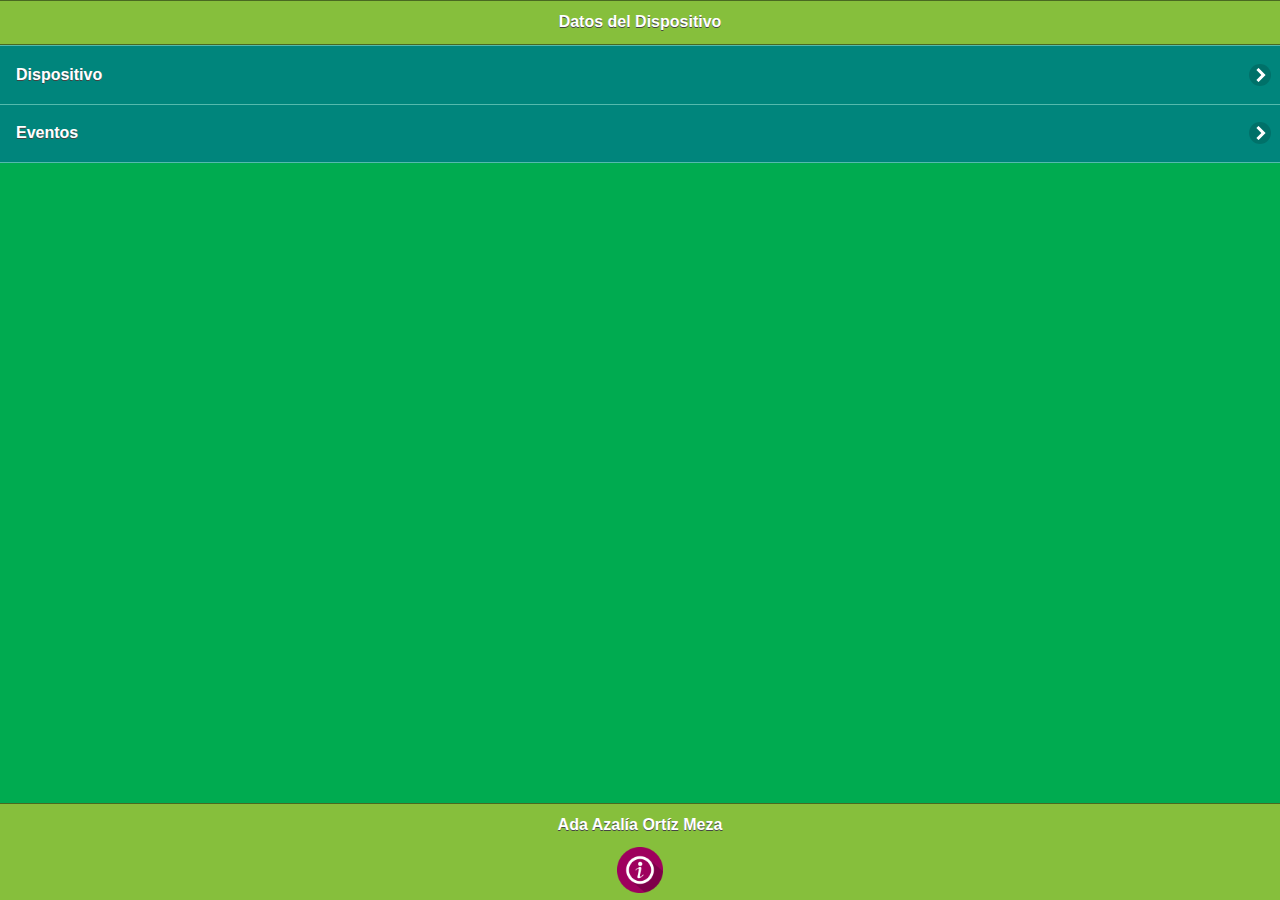
==== index1.html @ 0317f7d7 "2subida" ====
<!DOCTYPE html> 
<html>
<head>
<meta charset="utf-8">
<title>Datos del Dispositivo</title>
<!--grupo CSS-->
<link rel="stylesheet" href="css/tema1.min.css"/>
<link rel="stylesheet" href="css/jquery.mobile.icons-1.4.5.min.css"/>
<link rel="stylesheet" href="css/jquery.mobile.structure-1.4.5.min.css"/>

<!--grupo JavaScript-->
<script src="js/jquery-1.11.2.min.js"></script>
<script src="js/jquery.mobile-1.4.5.min.js"></script>
<script src="js/acciones4.js" type="text/javascript"></script>

<script src="phonegap.js"></script><!-- necesario*/ -->

</head> 
<body>
<div data-role="page" id="Pricipal" data-theme="b">
   <div data-role="header" data-add-back-btn="true" data-back-btn-text="Regresar"  data-back-btn-theme="a">
    <h1> Datos del Dispositivo </h1>
   </div>
   
   <div data-role="main" class="ui-content"> 
<div>
<ul data-role="listview" data-theme="b" class="ui-listview ui-group-theme-a">
   <li class="ui-first-child ui-last-child">
    <a href="#page2" class="ui-btn ui-btn-icon-right ui-icon-carat-r">
     <h2> Dispositivo</h2>
    </a>
   </li>
   <li class="ui-first-child ui-last-child">
    <a href="#page3" class="ui-btn ui-btn-icon-right ui-icon-carat-r">
     <h2> Eventos</h2>
    </a>
   </li>   
   </ul>
  </div>
  </div>
  
<div data-role="footer" align="center" data-theme="b" data-position="fixed">
<h4>Ada Azalía Ortíz Meza</h4>
<img src="res/android/mdpi1.png" width="46" height="46">
</div>
</div>

 <div data-role="page" id="page2" data-add-back-btn="true" data-theme="b">
  <div data-role="header" data-add-back-btn="true" data-back-btn-text="Regresar" data-back-btn-theme="a">
   <h1>Dispositivo</h1>
  </div>  
  	<div data-role="main" class="ui-content">
    <div id="disp">
    <table width="200" border="1" id="datos">
    <tr>
    <td width="83">Datos</td>
    <td width="101">Dispositivo</td>
    </tr>
     <tr>
     	<td>Nombre</td>
        <td> </td>
    </tr>
    <tr>
    <td>Phonegap</td>
    <td> </td>
    </tr>
    <tr>
    <td> Plataforma </td>
    <td></td>
    </tr>
    <tr>
    <td>Version</td>
    <td> </td>
    </tr>
    <tr>
    <td>UUID </td>
    <td> </td>
    </tr>
     </table>
     </div>
     </div>
<div data-role="footer" align="center" data-theme="b" data-position="fixed">
<h4>Ada Azalía Ortíz Meza</h4>
<img src="res/android/mdpi1.png" width="46" height="46">
</div>
</div>
<div data-role="page" id="page3" data-add-back-btn="true" data-theme="b">
  <div data-role="header" data-add-back-btn="true" data-back-btn-text="Regresar" data-back-btn-theme="a">
   <h1>Eventos</h1>
  </div>  
  <div data-role="main" class="ui-content">
  <div>
  <h2>Historia</h2>
  <ul id="eHistoria">
  </ul>
  </div>
  </div>
<div data-role="footer" align="center" data-theme="b" data-position="fixed">
<h4>Ada Azalía Ortíz Meza</h4>
<img src="res/android/mdpi1.png" width="46" height="46">
</div>
</div>
        
</body>
</html>
---- css/tema1.min.css ----
/*!
* jQuery Mobile 1.4.5
* Git HEAD hash: 68e55e78b292634d3991c795f06f5e37a512decc <> Date: Fri Oct 31 2014 17:33:30 UTC
* http://jquerymobile.com
*
* Copyright 2010, 2014 jQuery Foundation, Inc. and othercontributors
* Released under the MIT license.
* http://jquery.org/license
*
*/


/* Globals */
/* Font
-----------------------------------------------------------------------------------------------------------*/
html {
	font-size: 100%;
}
body,
input,
select,
textarea,
button,
.ui-btn {
	font-size: 1em;
	line-height: 1.3;
	 font-family: sans-serif /*{global-font-family}*/;
}
legend,
.ui-input-text input,
.ui-input-search input {
	color: inherit;
	text-shadow: inherit;
}
/* Form labels (overrides font-weight bold in bars, and mini font-size) */
.ui-mobile label,
div.ui-controlgroup-label {
	font-weight: normal;
	font-size: 16px;
}
/* Separators
-----------------------------------------------------------------------------------------------------------*/
/* Field contain separator (< 28em) */
.ui-field-contain {
	border-bottom-color: #828282;
	border-bottom-color: rgba(0,0,0,.15);
	border-bottom-width: 1px;
	border-bottom-style: solid;
}
/* Table opt-in classes: strokes between each row, and alternating row stripes */
/* Classes table-stroke and table-stripe are deprecated in 1.4. */
.table-stroke thead th,
.table-stripe thead th,
.table-stripe tbody tr:last-child {
	border-bottom: 1px solid #d6d6d6; /* non-RGBA fallback */
	border-bottom: 1px solid rgba(0,0,0,.1);
}
.table-stroke tbody th,
.table-stroke tbody td {
	border-bottom: 1px solid #e6e6e6; /* non-RGBA fallback  */
	border-bottom: 1px solid rgba(0,0,0,.05);
}
.table-stripe.table-stroke tbody tr:last-child th,
.table-stripe.table-stroke tbody tr:last-child td {
	border-bottom: 0;
}
.table-stripe tbody tr:nth-child(odd) td,
.table-stripe tbody tr:nth-child(odd) th {
	background-color: #eeeeee; /* non-RGBA fallback  */
	background-color: rgba(0,0,0,.04);
}
/* Buttons
-----------------------------------------------------------------------------------------------------------*/
.ui-btn,
label.ui-btn {
	font-weight: bold;
	border-width: 1px;
	border-style: solid;
}
.ui-btn {
	text-decoration: none !important;
}
.ui-btn-active {
	cursor: pointer;
}
/* Corner rounding
-----------------------------------------------------------------------------------------------------------*/
/* Class ui-btn-corner-all deprecated in 1.4 */
.ui-corner-all {
	-webkit-border-radius: .6em /*{global-radii-blocks}*/;
	border-radius: .6em /*{global-radii-blocks}*/;
}
/* Buttons */
.ui-btn-corner-all,
.ui-btn.ui-corner-all,
/* Slider track */
.ui-slider-track.ui-corner-all,
/* Flipswitch */
.ui-flipswitch.ui-corner-all,
/* Count bubble */
.ui-li-count {
	-webkit-border-radius: .3125em /*{global-radii-buttons}*/;
	border-radius: .3125em /*{global-radii-buttons}*/;
}
/* Icon-only buttons */
.ui-btn-icon-notext.ui-btn-corner-all,
.ui-btn-icon-notext.ui-corner-all {
	-webkit-border-radius: 1em;
	border-radius: 1em;
}
/* Radius clip workaround for cleaning up corner trapping */
.ui-btn-corner-all,
.ui-corner-all {
	-webkit-background-clip: padding;
	background-clip: padding-box;
}
/* Popup arrow */
.ui-popup.ui-corner-all > .ui-popup-arrow-guide {
	left: .6em /*{global-radii-blocks}*/;
	right: .6em /*{global-radii-blocks}*/;
	top: .6em /*{global-radii-blocks}*/;
	bottom: .6em /*{global-radii-blocks}*/;
}
/* Shadow
-----------------------------------------------------------------------------------------------------------*/
.ui-shadow {
	-webkit-box-shadow: 0 1px 3px /*{global-box-shadow-size}*/ rgba(0,0,0,.2) /*{global-box-shadow-color}*/;
	-moz-box-shadow: 0 1px 3px /*{global-box-shadow-size}*/ rgba(0,0,0,.2) /*{global-box-shadow-color}*/;
	box-shadow: 0 1px 3px /*{global-box-shadow-size}*/ rgba(0,0,0,.2) /*{global-box-shadow-color}*/;
}
.ui-shadow-inset {
	-webkit-box-shadow: inset 0 1px 3px /*{global-box-shadow-size}*/ rgba(0,0,0,.2) /*{global-box-shadow-color}*/;
	-moz-box-shadow: inset 0 1px 3px /*{global-box-shadow-size}*/ rgba(0,0,0,.2) /*{global-box-shadow-color}*/;
	box-shadow: inset 0 1px 3px /*{global-box-shadow-size}*/ rgba(0,0,0,.2) /*{global-box-shadow-color}*/;
}
.ui-overlay-shadow {
	-webkit-box-shadow: 0 0 12px 		rgba(0,0,0,.6);
	-moz-box-shadow: 0 0 12px 			rgba(0,0,0,.6);
	box-shadow: 0 0 12px 				rgba(0,0,0,.6);
}
/* Icons
-----------------------------------------------------------------------------------------------------------*/
.ui-btn-icon-left:after,
.ui-btn-icon-right:after,
.ui-btn-icon-top:after,
.ui-btn-icon-bottom:after,
.ui-btn-icon-notext:after {
	background-color: #666666 /*{global-icon-color}*/;
	background-color: rgba(0,0,0,.15) /*{global-icon-disc}*/;
	background-position: center center;
	background-repeat: no-repeat;
	-webkit-border-radius: 1em;
	border-radius: 1em;
}
/* Alt icons */
.ui-alt-icon.ui-btn:after,
.ui-alt-icon .ui-btn:after,
html .ui-alt-icon.ui-checkbox-off:after,
html .ui-alt-icon.ui-radio-off:after,
html .ui-alt-icon .ui-checkbox-off:after,
html .ui-alt-icon .ui-radio-off:after {
	background-color: #666666 /*{global-icon-color}*/;
	background-color: rgba(0,0,0,.15) /*{global-icon-disc}*/;
}
/* No disc */
.ui-nodisc-icon.ui-btn:after,
.ui-nodisc-icon .ui-btn:after {
	background-color: transparent;
}
/* Icon shadow */
.ui-shadow-icon.ui-btn:after,
.ui-shadow-icon .ui-btn:after {
	-webkit-box-shadow: 0 1px 0 rgba(255,255,255,.3) /*{global-icon-shadow}*/;
	-moz-box-shadow: 0 1px 0 rgba(255,255,255,.3) /*{global-icon-shadow}*/;
	box-shadow: 0 1px 0 rgba(255,255,255,.3) /*{global-icon-shadow}*/;
}
/* Checkbox and radio */
.ui-btn.ui-checkbox-off:after,
.ui-btn.ui-checkbox-on:after,
.ui-btn.ui-radio-off:after,
.ui-btn.ui-radio-on:after {
	display: block;
	width: 18px;
	height: 18px;
	margin: -9px 2px 0 2px;
}
.ui-checkbox-off:after,
.ui-btn.ui-radio-off:after {
	filter: Alpha(Opacity=30);
	opacity: .3;
}
.ui-btn.ui-checkbox-off:after,
.ui-btn.ui-checkbox-on:after {
	-webkit-border-radius: .1875em;
	border-radius: .1875em;
}
.ui-btn.ui-checkbox-off:after {
	background-color: #666;
	background-color: rgba(0,0,0,.3);
}
.ui-radio .ui-btn.ui-radio-on:after {
	background-image: none;
	background-color: #fff;
	width: 8px;
	height: 8px;
	border-width: 5px;
	border-style: solid; 
}
.ui-alt-icon.ui-btn.ui-radio-on:after,
.ui-alt-icon .ui-btn.ui-radio-on:after {
	background-color: #000;
}
/* Loader */
.ui-icon-loading {
	background: url("images/ajax-loader.gif");
	background-size: 2.875em 2.875em;
}.ui-bar-a,.ui-page-theme-a .ui-bar-inherit,html .ui-bar-a .ui-bar-inherit,html .ui-body-a .ui-bar-inherit,html body .ui-group-theme-a .ui-bar-inherit{background-color:#86bf3c ;border-color:#496921 ;color:#ffffff ;text-shadow:0  1px  0  #444444 ;font-weight:bold;}.ui-bar-a{border-width:1px;border-style:solid;}.ui-overlay-a,.ui-page-theme-a,.ui-page-theme-a .ui-panel-wrapper{background-color:#00ab50 ;border-color:#00ab50 ;color:#ffffff ;text-shadow:0  1px  0  #444444 ;}.ui-body-a,.ui-page-theme-a .ui-body-inherit,html .ui-bar-a .ui-body-inherit,html .ui-body-a .ui-body-inherit,html body .ui-group-theme-a .ui-body-inherit,html .ui-panel-page-container-a{background-color:#000000 ;border-color:#545454 ;color:#ffffff ;text-shadow:0  1px  0  #444444 ;}.ui-body-a{border-width:1px;border-style:solid;}.ui-page-theme-a a,html .ui-bar-a a,html .ui-body-a a,html body .ui-group-theme-a a{color:#981394 ;font-weight:bold;}.ui-page-theme-a a:visited,html .ui-bar-a a:visited,html .ui-body-a a:visited,html body .ui-group-theme-a a:visited{   color:#620c60 ;}.ui-page-theme-a a:hover,html .ui-bar-a a:hover,html .ui-body-a a:hover,html body .ui-group-theme-a a:hover{color:#ae15aa ;}.ui-page-theme-a a:active,html .ui-bar-a a:active,html .ui-body-a a:active,html body .ui-group-theme-a a:active{color:#981394 ;}.ui-page-theme-a .ui-btn,html .ui-bar-a .ui-btn,html .ui-body-a .ui-btn,html body .ui-group-theme-a .ui-btn,html head + body .ui-btn.ui-btn-a,.ui-page-theme-a .ui-btn:visited,html .ui-bar-a .ui-btn:visited,html .ui-body-a .ui-btn:visited,html body .ui-group-theme-a .ui-btn:visited,html head + body .ui-btn.ui-btn-a:visited{background-color:#00a99e ;border-color:#005c56 ;color:#ffffff ;text-shadow:0  1px  0  #444444 ;}.ui-page-theme-a .ui-btn:hover,html .ui-bar-a .ui-btn:hover,html .ui-body-a .ui-btn:hover,html body .ui-group-theme-a .ui-btn:hover,html head + body .ui-btn.ui-btn-a:hover{background-color:#45c2b5 ;border-color:#256a63 ;color:#ffffff ;text-shadow:0  1px  0  #444444 ;}.ui-page-theme-a .ui-btn:active,html .ui-bar-a .ui-btn:active,html .ui-body-a .ui-btn:active,html body .ui-group-theme-a .ui-btn:active,html head + body .ui-btn.ui-btn-a:active{background-color:#45c2b5 ;border-color:#256a63 ;color:#ffffff ;text-shadow:0  1px  0  #444444 ;}.ui-page-theme-a .ui-btn.ui-btn-active,html .ui-bar-a .ui-btn.ui-btn-active,html .ui-body-a .ui-btn.ui-btn-active,html body .ui-group-theme-a .ui-btn.ui-btn-active,html head + body .ui-btn.ui-btn-a.ui-btn-active,.ui-page-theme-a .ui-checkbox-on:after,html .ui-bar-a .ui-checkbox-on:after,html .ui-body-a .ui-checkbox-on:after,html body .ui-group-theme-a .ui-checkbox-on:after,.ui-btn.ui-checkbox-on.ui-btn-a:after,.ui-page-theme-a .ui-flipswitch-active,html .ui-bar-a .ui-flipswitch-active,html .ui-body-a .ui-flipswitch-active,html body .ui-group-theme-a .ui-flipswitch-active,html body .ui-flipswitch.ui-bar-a.ui-flipswitch-active,.ui-page-theme-a .ui-slider-track .ui-btn-active,html .ui-bar-a .ui-slider-track .ui-btn-active,html .ui-body-a .ui-slider-track .ui-btn-active,html body .ui-group-theme-a .ui-slider-track .ui-btn-active,html body div.ui-slider-track.ui-body-a .ui-btn-active{background-color:#3388cc ;border-color:#3388cc ;color:#ffffff ;text-shadow:0  1px  0  #005599 ;}.ui-page-theme-a .ui-radio-on:after,html .ui-bar-a .ui-radio-on:after,html .ui-body-a .ui-radio-on:after,html body .ui-group-theme-a .ui-radio-on:after,.ui-btn.ui-radio-on.ui-btn-a:after{border-color:#3388cc ;}.ui-page-theme-a .ui-btn:focus,html .ui-bar-a .ui-btn:focus,html .ui-body-a .ui-btn:focus,html body .ui-group-theme-a .ui-btn:focus,html head + body .ui-btn.ui-btn-a:focus,.ui-page-theme-a .ui-focus,html .ui-bar-a .ui-focus,html .ui-body-a .ui-focus,html body .ui-group-theme-a .ui-focus,html head + body .ui-btn-a.ui-focus,html head + body .ui-body-a.ui-focus{-webkit-box-shadow:0 0 12px #3388cc ;-moz-box-shadow:0 0 12px #3388cc ;box-shadow:0 0 12px #3388cc ;}.ui-bar-b,.ui-page-theme-b .ui-bar-inherit,html .ui-bar-b .ui-bar-inherit,html .ui-body-b .ui-bar-inherit,html body .ui-group-theme-b .ui-bar-inherit{background-color:#86bf3c ;border-color:#496921 ;color:#ffffff ;text-shadow:0  1px  0  #444444 ;font-weight:bold;}.ui-bar-b{border-width:1px;border-style:solid;}.ui-overlay-b,.ui-page-theme-b,.ui-page-theme-b .ui-panel-wrapper{background-color:#00ab50 ;border-color:#00ab50 ;color:#ffffff ;text-shadow:0  1px  0  #444444 ;}.ui-body-b,.ui-page-theme-b .ui-body-inherit,html .ui-bar-b .ui-body-inherit,html .ui-body-b .ui-body-inherit,html body .ui-group-theme-b .ui-body-inherit,html .ui-panel-page-container-b{background-color:#000000 ;border-color:#545454 ;color:#ffffff ;text-shadow:0  1px  0  #444444 ;}.ui-body-b{border-width:1px;border-style:solid;}.ui-page-theme-b a,html .ui-bar-b a,html .ui-body-b a,html body .ui-group-theme-b a{color:#981394 ;font-weight:bold;}.ui-page-theme-b a:visited,html .ui-bar-b a:visited,html .ui-body-b a:visited,html body .ui-group-theme-b a:visited{   color:#620c60 ;}.ui-page-theme-b a:hover,html .ui-bar-b a:hover,html .ui-body-b a:hover,html body .ui-group-theme-b a:hover{color:#ae15aa ;}.ui-page-theme-b a:active,html .ui-bar-b a:active,html .ui-body-b a:active,html body .ui-group-theme-b a:active{color:#981394 ;}.ui-page-theme-b .ui-btn,html .ui-bar-b .ui-btn,html .ui-body-b .ui-btn,html body .ui-group-theme-b .ui-btn,html head + body .ui-btn.ui-btn-b,.ui-page-theme-b .ui-btn:visited,html .ui-bar-b .ui-btn:visited,html .ui-body-b .ui-btn:visited,html body .ui-group-theme-b .ui-btn:visited,html head + body .ui-btn.ui-btn-b:visited{background-color:#00857c ;border-color:#54baad ;color:#ffffff ;text-shadow:0  1px  0  #444444 ;}.ui-page-theme-b .ui-btn:hover,html .ui-bar-b .ui-btn:hover,html .ui-body-b .ui-btn:hover,html body .ui-group-theme-b .ui-btn:hover,html head + body .ui-btn.ui-btn-b:hover{background-color:#45988e ;border-color:#60d4c6 ;color:#ffffff ;text-shadow:0  1px  0  #444444 ;}.ui-page-theme-b .ui-btn:active,html .ui-bar-b .ui-btn:active,html .ui-body-b .ui-btn:active,html body .ui-group-theme-b .ui-btn:active,html head + body .ui-btn.ui-btn-b:active{background-color:#45988e ;border-color:#25534e ;color:#ffffff ;text-shadow:0  1px  0  #444444 ;}.ui-page-theme-b .ui-btn.ui-btn-active,html .ui-bar-b .ui-btn.ui-btn-active,html .ui-body-b .ui-btn.ui-btn-active,html body .ui-group-theme-b .ui-btn.ui-btn-active,html head + body .ui-btn.ui-btn-b.ui-btn-active,.ui-page-theme-b .ui-checkbox-on:after,html .ui-bar-b .ui-checkbox-on:after,html .ui-body-b .ui-checkbox-on:after,html body .ui-group-theme-b .ui-checkbox-on:after,.ui-btn.ui-checkbox-on.ui-btn-b:after,.ui-page-theme-b .ui-flipswitch-active,html .ui-bar-b .ui-flipswitch-active,html .ui-body-b .ui-flipswitch-active,html body .ui-group-theme-b .ui-flipswitch-active,html body .ui-flipswitch.ui-bar-b.ui-flipswitch-active,.ui-page-theme-b .ui-slider-track .ui-btn-active,html .ui-bar-b .ui-slider-track .ui-btn-active,html .ui-body-b .ui-slider-track .ui-btn-active,html body .ui-group-theme-b .ui-slider-track .ui-btn-active,html body div.ui-slider-track.ui-body-b .ui-btn-active{background-color:#3388cc ;border-color:#3388cc ;color:#ffffff ;text-shadow:0  1px  0  #005599 ;}.ui-page-theme-b .ui-radio-on:after,html .ui-bar-b .ui-radio-on:after,html .ui-body-b .ui-radio-on:after,html body .ui-group-theme-b .ui-radio-on:after,.ui-btn.ui-radio-on.ui-btn-b:after{border-color:#3388cc ;}.ui-page-theme-b .ui-btn:focus,html .ui-bar-b .ui-btn:focus,html .ui-body-b .ui-btn:focus,html body .ui-group-theme-b .ui-btn:focus,html head + body .ui-btn.ui-btn-b:focus,.ui-page-theme-b .ui-focus,html .ui-bar-b .ui-focus,html .ui-body-b .ui-focus,html body .ui-group-theme-b .ui-focus,html head + body .ui-btn-b.ui-focus,html head + body .ui-body-b.ui-focus{-webkit-box-shadow:0 0 12px #3388cc ;-moz-box-shadow:0 0 12px #3388cc ;box-shadow:0 0 12px #3388cc ;}.ui-bar-c,.ui-page-theme-c .ui-bar-inherit,html .ui-bar-c .ui-bar-inherit,html .ui-body-c .ui-bar-inherit,html body .ui-group-theme-c .ui-bar-inherit{background-color:#e9e9e9 ;border-color:#dddddd ;color:#333333 ;text-shadow:0  1px  0  #eeeeee ;font-weight:bold;}.ui-bar-c{border-width:1px;border-style:solid;}.ui-overlay-c,.ui-page-theme-c,.ui-page-theme-c .ui-panel-wrapper{background-color:#f9f9f9 ;border-color:#bbbbbb ;color:#333333 ;text-shadow:0  1px  0  #f3f3f3 ;}.ui-body-c,.ui-page-theme-c .ui-body-inherit,html .ui-bar-c .ui-body-inherit,html .ui-body-c .ui-body-inherit,html body .ui-group-theme-c .ui-body-inherit,html .ui-panel-page-container-c{background-color:#ffffff ;border-color:#dddddd ;color:#333333 ;text-shadow:0  1px  0  #f3f3f3 ;}.ui-body-c{border-width:1px;border-style:solid;}.ui-page-theme-c a,html .ui-bar-c a,html .ui-body-c a,html body .ui-group-theme-c a{color:#3388cc ;font-weight:bold;}.ui-page-theme-c a:visited,html .ui-bar-c a:visited,html .ui-body-c a:visited,html body .ui-group-theme-c a:visited{   color:#3388cc ;}.ui-page-theme-c a:hover,html .ui-bar-c a:hover,html .ui-body-c a:hover,html body .ui-group-theme-c a:hover{color:#005599 ;}.ui-page-theme-c a:active,html .ui-bar-c a:active,html .ui-body-c a:active,html body .ui-group-theme-c a:active{color:#005599 ;}.ui-page-theme-c .ui-btn,html .ui-bar-c .ui-btn,html .ui-body-c .ui-btn,html body .ui-group-theme-c .ui-btn,html head + body .ui-btn.ui-btn-c,.ui-page-theme-c .ui-btn:visited,html .ui-bar-c .ui-btn:visited,html .ui-body-c .ui-btn:visited,html body .ui-group-theme-c .ui-btn:visited,html head + body .ui-btn.ui-btn-c:visited{background-color:#f6f6f6 ;border-color:#dddddd ;color:#333333 ;text-shadow:0  1px  0  #f3f3f3 ;}.ui-page-theme-c .ui-btn:hover,html .ui-bar-c .ui-btn:hover,html .ui-body-c .ui-btn:hover,html body .ui-group-theme-c .ui-btn:hover,html head + body .ui-btn.ui-btn-c:hover{background-color:#ededed ;border-color:#dddddd ;color:#333333 ;text-shadow:0  1px  0  #f3f3f3 ;}.ui-page-theme-c .ui-btn:active,html .ui-bar-c .ui-btn:active,html .ui-body-c .ui-btn:active,html body .ui-group-theme-c .ui-btn:active,html head + body .ui-btn.ui-btn-c:active{background-color:#e8e8e8 ;border-color:#dddddd ;color:#333333 ;text-shadow:0  1px  0  #f3f3f3 ;}.ui-page-theme-c .ui-btn.ui-btn-active,html .ui-bar-c .ui-btn.ui-btn-active,html .ui-body-c .ui-btn.ui-btn-active,html body .ui-group-theme-c .ui-btn.ui-btn-active,html head + body .ui-btn.ui-btn-c.ui-btn-active,.ui-page-theme-c .ui-checkbox-on:after,html .ui-bar-c .ui-checkbox-on:after,html .ui-body-c .ui-checkbox-on:after,html body .ui-group-theme-c .ui-checkbox-on:after,.ui-btn.ui-checkbox-on.ui-btn-c:after,.ui-page-theme-c .ui-flipswitch-active,html .ui-bar-c .ui-flipswitch-active,html .ui-body-c .ui-flipswitch-active,html body .ui-group-theme-c .ui-flipswitch-active,html body .ui-flipswitch.ui-bar-c.ui-flipswitch-active,.ui-page-theme-c .ui-slider-track .ui-btn-active,html .ui-bar-c .ui-slider-track .ui-btn-active,html .ui-body-c .ui-slider-track .ui-btn-active,html body .ui-group-theme-c .ui-slider-track .ui-btn-active,html body div.ui-slider-track.ui-body-c .ui-btn-active{background-color:#3388cc ;border-color:#3388cc ;color:#ffffff ;text-shadow:0  1px  0  #005599 ;}.ui-page-theme-c .ui-radio-on:after,html .ui-bar-c .ui-radio-on:after,html .ui-body-c .ui-radio-on:after,html body .ui-group-theme-c .ui-radio-on:after,.ui-btn.ui-radio-on.ui-btn-c:after{border-color:#3388cc ;}.ui-page-theme-c .ui-btn:focus,html .ui-bar-c .ui-btn:focus,html .ui-body-c .ui-btn:focus,html body .ui-group-theme-c .ui-btn:focus,html head + body .ui-btn.ui-btn-c:focus,.ui-page-theme-c .ui-focus,html .ui-bar-c .ui-focus,html .ui-body-c .ui-focus,html body .ui-group-theme-c .ui-focus,html head + body .ui-btn-c.ui-focus,html head + body .ui-body-c.ui-focus{-webkit-box-shadow:0 0 12px #3388cc ;-moz-box-shadow:0 0 12px #3388cc ;box-shadow:0 0 12px #3388cc ;}.ui-disabled,.ui-state-disabled,button[disabled],.ui-select .ui-btn.ui-state-disabled{filter:Alpha(Opacity=30);opacity:.3;cursor:default !important;pointer-events:none;}.ui-btn:focus,.ui-btn.ui-focus{outline:0;}.ui-noboxshadow .ui-shadow,.ui-noboxshadow .ui-shadow-inset,.ui-noboxshadow .ui-overlay-shadow,.ui-noboxshadow .ui-shadow-icon.ui-btn:after,.ui-noboxshadow .ui-shadow-icon .ui-btn:after,.ui-noboxshadow .ui-focus,.ui-noboxshadow .ui-btn:focus,.ui-noboxshadow  input:focus,.ui-noboxshadow .ui-panel{-webkit-box-shadow:none !important;-moz-box-shadow:none !important;box-shadow:none !important;}.ui-noboxshadow .ui-btn:focus,.ui-noboxshadow .ui-focus{outline-width:1px;outline-style:auto;}
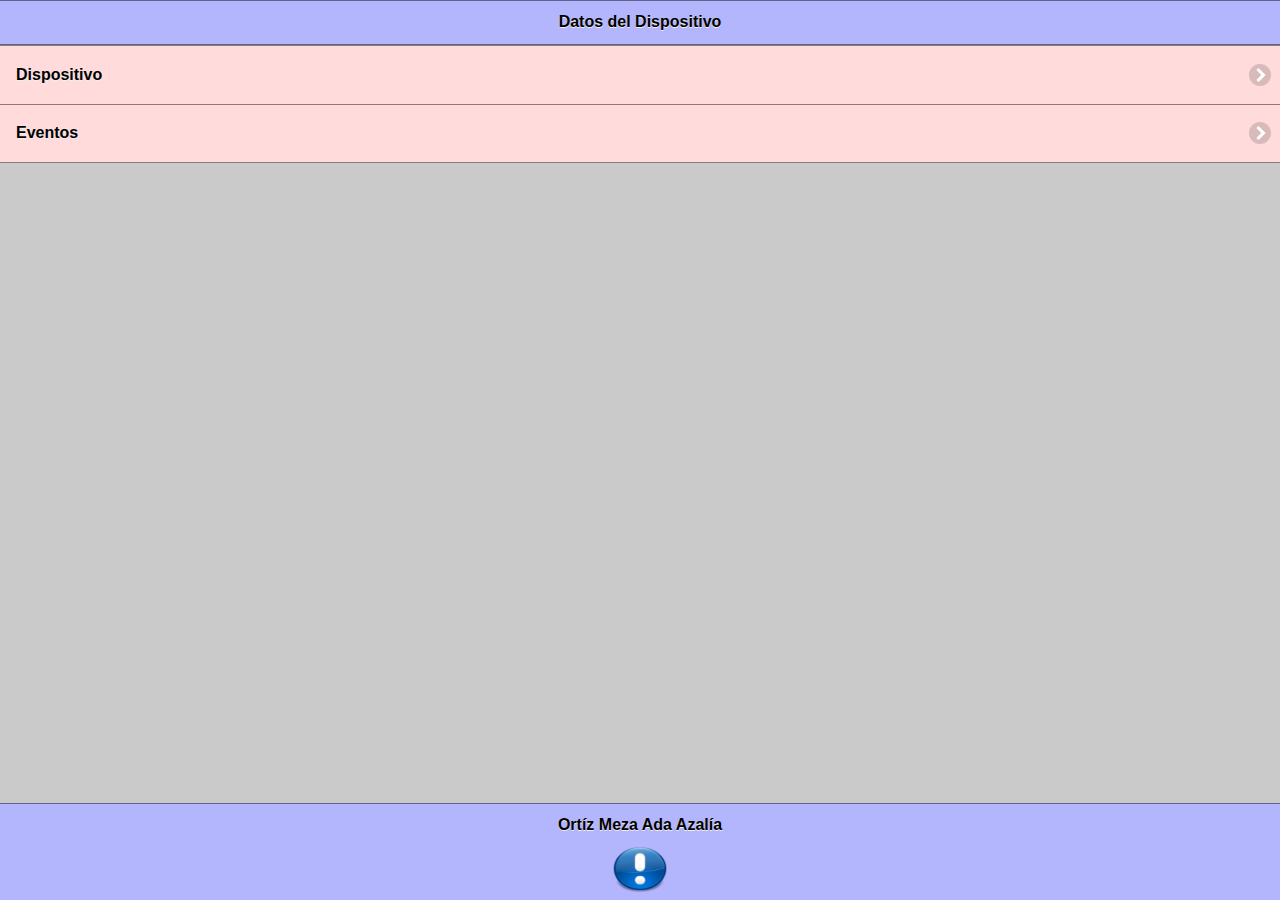
==== commit 4819fe30: "6subida" ====
--- a/index1.html
+++ b/index1.html
@@ -1,105 +1,119 @@
-<!DOCTYPE html> 
+<!doctype html>
 <html>
 <head>
 <meta charset="utf-8">
-<title>Datos del Dispositivo</title>
+<title>Ramos Contla Sofia app1</title>
+
 <!--grupo CSS-->
-<link rel="stylesheet" href="css/tema1.min.css"/>
+<link rel="stylesheet" href="css/tema2.min.css"/>
 <link rel="stylesheet" href="css/jquery.mobile.icons-1.4.5.min.css"/>
 <link rel="stylesheet" href="css/jquery.mobile.structure-1.4.5.min.css"/>
 
-<!--grupo JavaScript-->
-<script src="js/jquery-1.11.2.min.js"></script>
-<script src="js/jquery.mobile-1.4.5.min.js"></script>
-<script src="js/acciones4.js" type="text/javascript"></script>
+<!--grupo JavaScript -->
+<script src="js/jquery-1.11.2.min.js"> </script>
+<script src="js/jquery.mobile-1.4.5.min.js"> </script>
+<script src="js/acciones1.js" type="text/javascript"></script>
+<script src="phonegap.js"></script> <!--necesario*/ -->
 
-<script src="phonegap.js"></script><!-- necesario*/ -->
 
-</head> 
+</head>
+
 <body>
-<div data-role="page" id="Pricipal" data-theme="b">
-   <div data-role="header" data-add-back-btn="true" data-back-btn-text="Regresar"  data-back-btn-theme="a">
-    <h1> Datos del Dispositivo </h1>
-   </div>
-   
-   <div data-role="main" class="ui-content"> 
-<div>
-<ul data-role="listview" data-theme="b" class="ui-listview ui-group-theme-a">
-   <li class="ui-first-child ui-last-child">
-    <a href="#page2" class="ui-btn ui-btn-icon-right ui-icon-carat-r">
-     <h2> Dispositivo</h2>
-    </a>
-   </li>
-   <li class="ui-first-child ui-last-child">
-    <a href="#page3" class="ui-btn ui-btn-icon-right ui-icon-carat-r">
-     <h2> Eventos</h2>
-    </a>
-   </li>   
-   </ul>
-  </div>
-  </div>
   
-<div data-role="footer" align="center" data-theme="b" data-position="fixed">
-<h4>Ada Azalía Ortíz Meza</h4>
-<img src="res/android/mdpi1.png" width="46" height="46">
-</div>
+    <div data-role="page" id="Principal" data-theme="b">
+      <div data-role="header" data-add-back-btn="true"    data-back-btn-text="Regresar" data-back-btn-theme="b">
+      <h1> Datos del Dispositivo </h1>
 </div>
 
- <div data-role="page" id="page2" data-add-back-btn="true" data-theme="b">
-  <div data-role="header" data-add-back-btn="true" data-back-btn-text="Regresar" data-back-btn-theme="a">
-   <h1>Dispositivo</h1>
-  </div>  
-  	<div data-role="main" class="ui-content">
-    <div id="disp">
-    <table width="200" border="1" id="datos">
-    <tr>
-    <td width="83">Datos</td>
-    <td width="101">Dispositivo</td>
-    </tr>
+<div data-role="main" class="ui-content" >
+  <div >
+    <ul data-role="listview" data-theme="b" class="ui-listview ui-group-theme-a">
+  <li class="ui-first-child ui-last-child">
+  <a href="#page2" class=" ui-btn ui-btn-icon-right    ui-icon-carat-r"> 
+  <h2> Dispositivo </h2> 
+  </a>
+  </li>
+  
+  
+<li class ="ui-first-child ui-last-child">
+ <a href="#page3" class="ui-btn ui-btn-icon-right ui-icon-carat-r"> 
+ <h2> Eventos </h2>
+ </a>
+ </li>
+ </ul>
+ </div>
+ </div>
+ 
+  
+     <div data-role="footer" align="center"  data-theme="b" data-position="fixed">
+       <h4>Ortíz Meza Ada Azalía</h4>
+       <img src="res/android/mdpi1.png" width="56" height="46">
+       </div>
+       </div>
+ 
+ <div data-role="page" id="page2" data-theme="b">
+    <div data-role="header" data-add-back-btn="true" data-back-btn-text="Regresar" data-back-btn-theme="a">
+    <h1> Dispositivo</h1>
+    </div>
+      <div data-role="main" class="ui-content">
+        <div id="disp">
+    <table widht="200" border="1"  id="datos">
+       <tr>
+          <td width="83"> Datos </td>
+          <td width="101"> Dispositivos</td>
+       </tr>
+       <tr>
+           <td> Nombre</td>
+           <td>&nbsp; </td>
+       </tr>    
+       <tr>
+           <td> Phonegap </td>
+           <td>&nbsp; </td>
+      </tr>
+      <tr>
+          <td> Plataforma </td>
+          <td>&nbsp; </td>
+      </tr>
+      <tr>
+           <td> Version </td>
+           <td>&nbsp; </td>
+     </tr>
      <tr>
-     	<td>Nombre</td>
-        <td> </td>
-    </tr>
-    <tr>
-    <td>Phonegap</td>
-    <td> </td>
-    </tr>
-    <tr>
-    <td> Plataforma </td>
-    <td></td>
-    </tr>
-    <tr>
-    <td>Version</td>
-    <td> </td>
-    </tr>
-    <tr>
-    <td>UUID </td>
-    <td> </td>
-    </tr>
+         <td> UUID </td>
+         <td>&nbsp; </td>
+     </tr>        
      </table>
      </div>
      </div>
-<div data-role="footer" align="center" data-theme="b" data-position="fixed">
-<h4>Ada Azalía Ortíz Meza</h4>
-<img src="res/android/mdpi1.png" width="46" height="46">
-</div>
-</div>
-<div data-role="page" id="page3" data-add-back-btn="true" data-theme="b">
-  <div data-role="header" data-add-back-btn="true" data-back-btn-text="Regresar" data-back-btn-theme="a">
-   <h1>Eventos</h1>
-  </div>  
-  <div data-role="main" class="ui-content">
-  <div>
-  <h2>Historia</h2>
-  <ul id="eHistoria">
-  </ul>
-  </div>
-  </div>
-<div data-role="footer" align="center" data-theme="b" data-position="fixed">
-<h4>Ada Azalía Ortíz Meza</h4>
-<img src="res/android/mdpi1.png" width="46" height="46">
-</div>
-</div>
-        
+     
+     <div data-role="footer" align="center"  data-theme="b" data-position="fixed">
+       <h4>Ortíz Meza Ada Azalía</h4>
+       <img src="res/android/mdpi1.png" width="56" height="46">
+       </div>
+       </div>
+       
+       <div data-role="page" id="page3" data-theme="b">
+         <div data-role="header" data-add-back-btn="true" data-back-btn-text="Regresar" data-back-btn-theme="a">
+         <h1> Eventos </h1>
+         </div>
+         <div data-role="main" class="ui-content">
+       <div>
+          <h2> Historia</h2>
+          <ul id="eHistoria">
+          </ul>
+          </div>
+          </div>
+          
+          
+     <div data-role="footer" align="center" data-theme="b" data-position="fixed">
+       <h4>Ortíz Meza Ada Azalía</h4>
+       <img src="res/android/mdpi1.png" width="56" height="46">
+       </div>
+       </div>
+       </div>       
+          
+      
+      
+      
 </body>
-</html>
+</html>--- a/css/tema2.min.css
+++ b/css/tema2.min.css
@@ -0,0 +1,747 @@
+/*!
+* jQuery Mobile 1.4.5
+* Git HEAD hash: 68e55e78b292634d3991c795f06f5e37a512decc <> Date: Fri Oct 31 2014 17:33:30 UTC
+* http://jquerymobile.com
+*
+* Copyright 2010, 2014 jQuery Foundation, Inc. and othercontributors
+* Released under the MIT license.
+* http://jquery.org/license
+*
+*/
+
+
+/* Globals */
+/* Font
+-----------------------------------------------------------------------------------------------------------*/
+html {
+	font-size: 100%;
+}
+body,
+input,
+select,
+textarea,
+button,
+.ui-btn {
+	font-size: 1em;
+	line-height: 1.3;
+	 font-family: sans-serif /*{global-font-family}*/;
+}
+legend,
+.ui-input-text input,
+.ui-input-search input {
+	color: inherit;
+	text-shadow: inherit;
+}
+/* Form labels (overrides font-weight bold in bars, and mini font-size) */
+.ui-mobile label,
+div.ui-controlgroup-label {
+	font-weight: normal;
+	font-size: 16px;
+}
+/* Separators
+-----------------------------------------------------------------------------------------------------------*/
+/* Field contain separator (< 28em) */
+.ui-field-contain {
+	border-bottom-color: #828282;
+	border-bottom-color: rgba(0,0,0,.15);
+	border-bottom-width: 1px;
+	border-bottom-style: solid;
+}
+/* Table opt-in classes: strokes between each row, and alternating row stripes */
+/* Classes table-stroke and table-stripe are deprecated in 1.4. */
+.table-stroke thead th,
+.table-stripe thead th,
+.table-stripe tbody tr:last-child {
+	border-bottom: 1px solid #d6d6d6; /* non-RGBA fallback */
+	border-bottom: 1px solid rgba(0,0,0,.1);
+}
+.table-stroke tbody th,
+.table-stroke tbody td {
+	border-bottom: 1px solid #e6e6e6; /* non-RGBA fallback  */
+	border-bottom: 1px solid rgba(0,0,0,.05);
+}
+.table-stripe.table-stroke tbody tr:last-child th,
+.table-stripe.table-stroke tbody tr:last-child td {
+	border-bottom: 0;
+}
+.table-stripe tbody tr:nth-child(odd) td,
+.table-stripe tbody tr:nth-child(odd) th {
+	background-color: #eeeeee; /* non-RGBA fallback  */
+	background-color: rgba(0,0,0,.04);
+}
+/* Buttons
+-----------------------------------------------------------------------------------------------------------*/
+.ui-btn,
+label.ui-btn {
+	font-weight: bold;
+	border-width: 1px;
+	border-style: solid;
+}
+.ui-btn {
+	text-decoration: none !important;
+}
+.ui-btn-active {
+	cursor: pointer;
+}
+/* Corner rounding
+-----------------------------------------------------------------------------------------------------------*/
+/* Class ui-btn-corner-all deprecated in 1.4 */
+.ui-corner-all {
+	-webkit-border-radius: .6em /*{global-radii-blocks}*/;
+	border-radius: .6em /*{global-radii-blocks}*/;
+}
+/* Buttons */
+.ui-btn-corner-all,
+.ui-btn.ui-corner-all,
+/* Slider track */
+.ui-slider-track.ui-corner-all,
+/* Flipswitch */
+.ui-flipswitch.ui-corner-all,
+/* Count bubble */
+.ui-li-count {
+	-webkit-border-radius: .3125em /*{global-radii-buttons}*/;
+	border-radius: .3125em /*{global-radii-buttons}*/;
+}
+/* Icon-only buttons */
+.ui-btn-icon-notext.ui-btn-corner-all,
+.ui-btn-icon-notext.ui-corner-all {
+	-webkit-border-radius: 1em;
+	border-radius: 1em;
+}
+/* Radius clip workaround for cleaning up corner trapping */
+.ui-btn-corner-all,
+.ui-corner-all {
+	-webkit-background-clip: padding;
+	background-clip: padding-box;
+}
+/* Popup arrow */
+.ui-popup.ui-corner-all > .ui-popup-arrow-guide {
+	left: .6em /*{global-radii-blocks}*/;
+	right: .6em /*{global-radii-blocks}*/;
+	top: .6em /*{global-radii-blocks}*/;
+	bottom: .6em /*{global-radii-blocks}*/;
+}
+/* Shadow
+-----------------------------------------------------------------------------------------------------------*/
+.ui-shadow {
+	-webkit-box-shadow: 0 1px 3px /*{global-box-shadow-size}*/ rgba(0,0,0,.2) /*{global-box-shadow-color}*/;
+	-moz-box-shadow: 0 1px 3px /*{global-box-shadow-size}*/ rgba(0,0,0,.2) /*{global-box-shadow-color}*/;
+	box-shadow: 0 1px 3px /*{global-box-shadow-size}*/ rgba(0,0,0,.2) /*{global-box-shadow-color}*/;
+}
+.ui-shadow-inset {
+	-webkit-box-shadow: inset 0 1px 3px /*{global-box-shadow-size}*/ rgba(0,0,0,.2) /*{global-box-shadow-color}*/;
+	-moz-box-shadow: inset 0 1px 3px /*{global-box-shadow-size}*/ rgba(0,0,0,.2) /*{global-box-shadow-color}*/;
+	box-shadow: inset 0 1px 3px /*{global-box-shadow-size}*/ rgba(0,0,0,.2) /*{global-box-shadow-color}*/;
+}
+.ui-overlay-shadow {
+	-webkit-box-shadow: 0 0 12px 		rgba(0,0,0,.6);
+	-moz-box-shadow: 0 0 12px 			rgba(0,0,0,.6);
+	box-shadow: 0 0 12px 				rgba(0,0,0,.6);
+}
+/* Icons
+-----------------------------------------------------------------------------------------------------------*/
+.ui-btn-icon-left:after,
+.ui-btn-icon-right:after,
+.ui-btn-icon-top:after,
+.ui-btn-icon-bottom:after,
+.ui-btn-icon-notext:after {
+	background-color: #666666 /*{global-icon-color}*/;
+	background-color: rgba(0,0,0,.15) /*{global-icon-disc}*/;
+	background-position: center center;
+	background-repeat: no-repeat;
+	-webkit-border-radius: 1em;
+	border-radius: 1em;
+}
+/* Alt icons */
+.ui-alt-icon.ui-btn:after,
+.ui-alt-icon .ui-btn:after,
+html .ui-alt-icon.ui-checkbox-off:after,
+html .ui-alt-icon.ui-radio-off:after,
+html .ui-alt-icon .ui-checkbox-off:after,
+html .ui-alt-icon .ui-radio-off:after {
+	background-color: #666666 /*{global-icon-color}*/;
+	background-color: rgba(0,0,0,.15) /*{global-icon-disc}*/;
+}
+/* No disc */
+.ui-nodisc-icon.ui-btn:after,
+.ui-nodisc-icon .ui-btn:after {
+	background-color: transparent;
+}
+/* Icon shadow */
+.ui-shadow-icon.ui-btn:after,
+.ui-shadow-icon .ui-btn:after {
+	-webkit-box-shadow: 0 1px 0 rgba(255,255,255,.3) /*{global-icon-shadow}*/;
+	-moz-box-shadow: 0 1px 0 rgba(255,255,255,.3) /*{global-icon-shadow}*/;
+	box-shadow: 0 1px 0 rgba(255,255,255,.3) /*{global-icon-shadow}*/;
+}
+/* Checkbox and radio */
+.ui-btn.ui-checkbox-off:after,
+.ui-btn.ui-checkbox-on:after,
+.ui-btn.ui-radio-off:after,
+.ui-btn.ui-radio-on:after {
+	display: block;
+	width: 18px;
+	height: 18px;
+	margin: -9px 2px 0 2px;
+}
+.ui-checkbox-off:after,
+.ui-btn.ui-radio-off:after {
+	filter: Alpha(Opacity=30);
+	opacity: .3;
+}
+.ui-btn.ui-checkbox-off:after,
+.ui-btn.ui-checkbox-on:after {
+	-webkit-border-radius: .1875em;
+	border-radius: .1875em;
+}
+.ui-btn.ui-checkbox-off:after {
+	background-color: #666;
+	background-color: rgba(0,0,0,.3);
+}
+.ui-radio .ui-btn.ui-radio-on:after {
+	background-image: none;
+	background-color: #fff;
+	width: 8px;
+	height: 8px;
+	border-width: 5px;
+	border-style: solid; 
+}
+.ui-alt-icon.ui-btn.ui-radio-on:after,
+.ui-alt-icon .ui-btn.ui-radio-on:after {
+	background-color: #000;
+}
+/* Loader */
+.ui-icon-loading {
+	background: url("images/ajax-loader.gif");
+	background-size: 2.875em 2.875em;
+}
+/* Swatches */
+/* A
+-----------------------------------------------------------------------------------------------------------*/
+/* Bar: Toolbars, dividers, slider track */
+.ui-bar-a,
+.ui-page-theme-a .ui-bar-inherit,
+html .ui-bar-a .ui-bar-inherit,
+html .ui-body-a .ui-bar-inherit,
+html body .ui-group-theme-a .ui-bar-inherit {
+	background-color: #bdeeff /*{a-bar-background-color}*/;
+	border-color: #67828c /*{a-bar-border}*/;
+	color: #000000 /*{a-bar-color}*/;
+	text-shadow: 0 /*{a-bar-shadow-x}*/ 1px /*{a-bar-shadow-y}*/ 0 /*{a-bar-shadow-radius}*/ #eeeeee /*{a-bar-shadow-color}*/;
+	font-weight: bold;
+}
+.ui-bar-a {
+	border-width: 1px;
+	border-style: solid;
+}
+/* Page and overlay */
+.ui-overlay-a,
+.ui-page-theme-a,
+.ui-page-theme-a .ui-panel-wrapper {
+	background-color: #cacaca /*{a-page-background-color}*/;
+	border-color: #cacaca /*{a-page-border}*/;
+	color: #000000 /*{a-page-color}*/;
+	text-shadow: 0 /*{a-page-shadow-x}*/ 1px /*{a-page-shadow-y}*/ 0 /*{a-page-shadow-radius}*/ #eeeeee /*{a-page-shadow-color}*/;
+}
+/* Body: Read-only lists, text inputs, collapsible content */
+.ui-body-a,
+.ui-page-theme-a .ui-body-inherit,
+html .ui-bar-a .ui-body-inherit,
+html .ui-body-a .ui-body-inherit,
+html body .ui-group-theme-a .ui-body-inherit,
+html .ui-panel-page-container-a {
+	background-color: #ffecf4 /*{a-body-background-color}*/;
+	border-color: #8c8186 /*{a-body-border}*/;
+	color: #000000 /*{a-body-color}*/;
+	text-shadow: 0 /*{a-body-shadow-x}*/ 1px /*{a-body-shadow-y}*/ 0 /*{a-body-shadow-radius}*/ #eeeeee /*{a-body-shadow-color}*/;
+}
+.ui-body-a {
+	border-width: 1px;
+	border-style: solid;
+}
+/* Links */
+.ui-page-theme-a a,
+html .ui-bar-a a,
+html .ui-body-a a,
+html body .ui-group-theme-a a {
+	color: #3388cc /*{a-link-color}*/;
+	font-weight: bold;
+}
+.ui-page-theme-a a:visited,
+html .ui-bar-a a:visited,
+html .ui-body-a a:visited,
+html body .ui-group-theme-a a:visited {
+    color: #3388cc /*{a-link-visited}*/;
+}
+.ui-page-theme-a a:hover,
+html .ui-bar-a a:hover,
+html .ui-body-a a:hover,
+html body .ui-group-theme-a a:hover {
+	color: #005599 /*{a-link-hover}*/;
+}
+.ui-page-theme-a a:active,
+html .ui-bar-a a:active,
+html .ui-body-a a:active,
+html body .ui-group-theme-a a:active {
+	color: #005599 /*{a-link-active}*/;
+}
+/* Button up */
+.ui-page-theme-a .ui-btn,
+html .ui-bar-a .ui-btn,
+html .ui-body-a .ui-btn,
+html body .ui-group-theme-a .ui-btn,
+html head + body .ui-btn.ui-btn-a,
+/* Button visited */
+.ui-page-theme-a .ui-btn:visited,
+html .ui-bar-a .ui-btn:visited,
+html .ui-body-a .ui-btn:visited,
+html body .ui-group-theme-a .ui-btn:visited,
+html head + body .ui-btn.ui-btn-a:visited {
+	background-color: #e0ffff /*{a-bup-background-color}*/;
+	border-color: #7b8c8c /*{a-bup-border}*/;
+	color: #000000 /*{a-bup-color}*/;
+	text-shadow: 0 /*{a-bup-shadow-x}*/ 1px /*{a-bup-shadow-y}*/ 0 /*{a-bup-shadow-radius}*/ #eeeeee /*{a-bup-shadow-color}*/;
+}
+/* Button hover */
+.ui-page-theme-a .ui-btn:hover,
+html .ui-bar-a .ui-btn:hover,
+html .ui-body-a .ui-btn:hover,
+html body .ui-group-theme-a .ui-btn:hover,
+html head + body .ui-btn.ui-btn-a:hover {
+	background-color: #FFFFFF /*{a-bhover-background-color}*/;
+	border-color: #8c8c8c /*{a-bhover-border}*/;
+	color: #000000 /*{a-bhover-color}*/;
+	text-shadow: 0 /*{a-bhover-shadow-x}*/ 1px /*{a-bhover-shadow-y}*/ 0 /*{a-bhover-shadow-radius}*/ #eeeeee /*{a-bhover-shadow-color}*/;
+}
+/* Button down */
+.ui-page-theme-a .ui-btn:active,
+html .ui-bar-a .ui-btn:active,
+html .ui-body-a .ui-btn:active,
+html body .ui-group-theme-a .ui-btn:active,
+html head + body .ui-btn.ui-btn-a:active {
+	background-color: #FFFFFF /*{a-bdown-background-color}*/;
+	border-color: #8c8c8c /*{a-bdown-border}*/;
+	color: #000000 /*{a-bdown-color}*/;
+	text-shadow: 0 /*{a-bdown-shadow-x}*/ 1px /*{a-bdown-shadow-y}*/ 0 /*{a-bdown-shadow-radius}*/ #eeeeee /*{a-bdown-shadow-color}*/;
+}
+/* Active button */
+.ui-page-theme-a .ui-btn.ui-btn-active,
+html .ui-bar-a .ui-btn.ui-btn-active,
+html .ui-body-a .ui-btn.ui-btn-active,
+html body .ui-group-theme-a .ui-btn.ui-btn-active,
+html head + body .ui-btn.ui-btn-a.ui-btn-active,
+/* Active checkbox icon */
+.ui-page-theme-a .ui-checkbox-on:after,
+html .ui-bar-a .ui-checkbox-on:after,
+html .ui-body-a .ui-checkbox-on:after,
+html body .ui-group-theme-a .ui-checkbox-on:after,
+.ui-btn.ui-checkbox-on.ui-btn-a:after,
+/* Active flipswitch background */
+.ui-page-theme-a .ui-flipswitch-active,
+html .ui-bar-a .ui-flipswitch-active,
+html .ui-body-a .ui-flipswitch-active,
+html body .ui-group-theme-a .ui-flipswitch-active,
+html body .ui-flipswitch.ui-bar-a.ui-flipswitch-active,
+/* Active slider track */
+.ui-page-theme-a .ui-slider-track .ui-btn-active,
+html .ui-bar-a .ui-slider-track .ui-btn-active,
+html .ui-body-a .ui-slider-track .ui-btn-active,
+html body .ui-group-theme-a .ui-slider-track .ui-btn-active,
+html body div.ui-slider-track.ui-body-a .ui-btn-active {
+	background-color: #3388cc /*{a-active-background-color}*/;
+	border-color: #3388cc /*{a-active-border}*/;
+	color: #ffffff /*{a-active-color}*/;
+	text-shadow: 0 /*{a-active-shadow-x}*/ 1px /*{a-active-shadow-y}*/ 0 /*{a-active-shadow-radius}*/ #005599 /*{a-active-shadow-color}*/;
+}
+/* Active radio button icon */
+.ui-page-theme-a .ui-radio-on:after,
+html .ui-bar-a .ui-radio-on:after,
+html .ui-body-a .ui-radio-on:after,
+html body .ui-group-theme-a .ui-radio-on:after,
+.ui-btn.ui-radio-on.ui-btn-a:after {
+	border-color: #3388cc /*{a-active-background-color}*/;
+}
+/* Focus */
+.ui-page-theme-a .ui-btn:focus,
+html .ui-bar-a .ui-btn:focus,
+html .ui-body-a .ui-btn:focus,
+html body .ui-group-theme-a .ui-btn:focus,
+html head + body .ui-btn.ui-btn-a:focus,
+/* Focus buttons and text inputs with div wrap */
+.ui-page-theme-a .ui-focus,
+html .ui-bar-a .ui-focus,
+html .ui-body-a .ui-focus,
+html body .ui-group-theme-a .ui-focus,
+html head + body .ui-btn-a.ui-focus,
+html head + body .ui-body-a.ui-focus {
+	-webkit-box-shadow: 0 0 12px #3388cc /*{a-active-background-color}*/;
+	-moz-box-shadow: 0 0 12px #3388cc /*{a-active-background-color}*/;
+	box-shadow: 0 0 12px #3388cc /*{a-active-background-color}*/;
+}
+/* B
+-----------------------------------------------------------------------------------------------------------*/
+/* Bar: Toolbars, dividers, slider track */
+.ui-bar-b,
+.ui-page-theme-b .ui-bar-inherit,
+html .ui-bar-b .ui-bar-inherit,
+html .ui-body-b .ui-bar-inherit,
+html body .ui-group-theme-b .ui-bar-inherit {
+	background-color: #b3b5fd /*{b-bar-background-color}*/;
+	border-color: #62638b /*{b-bar-border}*/;
+	color: #000000 /*{b-bar-color}*/;
+	text-shadow: 0 /*{b-bar-shadow-x}*/ 1px /*{b-bar-shadow-y}*/ 0 /*{b-bar-shadow-radius}*/ #eeeeee /*{b-bar-shadow-color}*/;
+	font-weight: bold;
+}
+.ui-bar-b {
+	border-width: 1px;
+	border-style: solid;
+}
+/* Page and overlay */
+.ui-overlay-b,
+.ui-page-theme-b,
+.ui-page-theme-b .ui-panel-wrapper {
+	background-color: #cacaca /*{b-page-background-color}*/;
+	border-color: #cacaca /*{b-page-border}*/;
+	color: #000000 /*{b-page-color}*/;
+	text-shadow: 0 /*{b-page-shadow-x}*/ 1px /*{b-page-shadow-y}*/ 0 /*{b-page-shadow-radius}*/ #eeeeee /*{b-page-shadow-color}*/;
+}
+/* Body: Read-only lists, text inputs, collapsible content */
+.ui-body-b,
+.ui-page-theme-b .ui-body-inherit,
+html .ui-bar-b .ui-body-inherit,
+html .ui-body-b .ui-body-inherit,
+html body .ui-group-theme-b .ui-body-inherit,
+html .ui-panel-page-container-b {
+	background-color: #e0ffff /*{b-body-background-color}*/;
+	border-color: #7b8c8c /*{b-body-border}*/;
+	color: #000000 /*{b-body-color}*/;
+	text-shadow: 0 /*{b-body-shadow-x}*/ 1px /*{b-body-shadow-y}*/ 0 /*{b-body-shadow-radius}*/ #eeeeee /*{b-body-shadow-color}*/;
+}
+.ui-body-b {
+	border-width: 1px;
+	border-style: solid;
+}
+/* Links */
+.ui-page-theme-b a,
+html .ui-bar-b a,
+html .ui-body-b a,
+html body .ui-group-theme-b a {
+	color: #3388cc /*{b-link-color}*/;
+	font-weight: bold;
+}
+.ui-page-theme-b a:visited,
+html .ui-bar-b a:visited,
+html .ui-body-b a:visited,
+html body .ui-group-theme-b a:visited {
+    color: #3388cc /*{b-link-visited}*/;
+}
+.ui-page-theme-b a:hover,
+html .ui-bar-b a:hover,
+html .ui-body-b a:hover,
+html body .ui-group-theme-b a:hover {
+	color: #005599 /*{b-link-hover}*/;
+}
+.ui-page-theme-b a:active,
+html .ui-bar-b a:active,
+html .ui-body-b a:active,
+html body .ui-group-theme-b a:active {
+	color: #005599 /*{b-link-active}*/;
+}
+/* Button up */
+.ui-page-theme-b .ui-btn,
+html .ui-bar-b .ui-btn,
+html .ui-body-b .ui-btn,
+html body .ui-group-theme-b .ui-btn,
+html head + body .ui-btn.ui-btn-b,
+/* Button visited */
+.ui-page-theme-b .ui-btn:visited,
+html .ui-bar-b .ui-btn:visited,
+html .ui-body-b .ui-btn:visited,
+html body .ui-group-theme-b .ui-btn:visited,
+html head + body .ui-btn.ui-btn-b:visited {
+	background-color: #ffdbdc /*{b-bup-background-color}*/;
+	border-color: #8c7879 /*{b-bup-border}*/;
+	color: #000000 /*{b-bup-color}*/;
+	text-shadow: 0 /*{b-bup-shadow-x}*/ 1px /*{b-bup-shadow-y}*/ 0 /*{b-bup-shadow-radius}*/ #eeeeee /*{b-bup-shadow-color}*/;
+}
+/* Button hover */
+.ui-page-theme-b .ui-btn:hover,
+html .ui-bar-b .ui-btn:hover,
+html .ui-body-b .ui-btn:hover,
+html body .ui-group-theme-b .ui-btn:hover,
+html head + body .ui-btn.ui-btn-b:hover {
+	background-color: #FFfbfc /*{b-bhover-background-color}*/;
+	border-color: #8c8a8a /*{b-bhover-border}*/;
+	color: #000000 /*{b-bhover-color}*/;
+	text-shadow: 0 /*{b-bhover-shadow-x}*/ 1px /*{b-bhover-shadow-y}*/ 0 /*{b-bhover-shadow-radius}*/ #eeeeee /*{b-bhover-shadow-color}*/;
+}
+/* Button down */
+.ui-page-theme-b .ui-btn:active,
+html .ui-bar-b .ui-btn:active,
+html .ui-body-b .ui-btn:active,
+html body .ui-group-theme-b .ui-btn:active,
+html head + body .ui-btn.ui-btn-b:active {
+	background-color: #FFfbfc /*{b-bdown-background-color}*/;
+	border-color: #8c8a8a /*{b-bdown-border}*/;
+	color: #000000 /*{b-bdown-color}*/;
+	text-shadow: 0 /*{b-bdown-shadow-x}*/ 1px /*{b-bdown-shadow-y}*/ 0 /*{b-bdown-shadow-radius}*/ #eeeeee /*{b-bdown-shadow-color}*/;
+}
+/* Active button */
+.ui-page-theme-b .ui-btn.ui-btn-active,
+html .ui-bar-b .ui-btn.ui-btn-active,
+html .ui-body-b .ui-btn.ui-btn-active,
+html body .ui-group-theme-b .ui-btn.ui-btn-active,
+html head + body .ui-btn.ui-btn-b.ui-btn-active,
+/* Active checkbox icon */
+.ui-page-theme-b .ui-checkbox-on:after,
+html .ui-bar-b .ui-checkbox-on:after,
+html .ui-body-b .ui-checkbox-on:after,
+html body .ui-group-theme-b .ui-checkbox-on:after,
+.ui-btn.ui-checkbox-on.ui-btn-b:after,
+/* Active flipswitch background */
+.ui-page-theme-b .ui-flipswitch-active,
+html .ui-bar-b .ui-flipswitch-active,
+html .ui-body-b .ui-flipswitch-active,
+html body .ui-group-theme-b .ui-flipswitch-active,
+html body .ui-flipswitch.ui-bar-b.ui-flipswitch-active,
+/* Active slider track */
+.ui-page-theme-b .ui-slider-track .ui-btn-active,
+html .ui-bar-b .ui-slider-track .ui-btn-active,
+html .ui-body-b .ui-slider-track .ui-btn-active,
+html body .ui-group-theme-b .ui-slider-track .ui-btn-active,
+html body div.ui-slider-track.ui-body-b .ui-btn-active {
+	background-color: #3388cc /*{b-active-background-color}*/;
+	border-color: #3388cc /*{b-active-border}*/;
+	color: #ffffff /*{b-active-color}*/;
+	text-shadow: 0 /*{b-active-shadow-x}*/ 1px /*{b-active-shadow-y}*/ 0 /*{b-active-shadow-radius}*/ #005599 /*{b-active-shadow-color}*/;
+}
+/* Active radio button icon */
+.ui-page-theme-b .ui-radio-on:after,
+html .ui-bar-b .ui-radio-on:after,
+html .ui-body-b .ui-radio-on:after,
+html body .ui-group-theme-b .ui-radio-on:after,
+.ui-btn.ui-radio-on.ui-btn-b:after {
+	border-color: #3388cc /*{b-active-background-color}*/;
+}
+/* Focus */
+.ui-page-theme-b .ui-btn:focus,
+html .ui-bar-b .ui-btn:focus,
+html .ui-body-b .ui-btn:focus,
+html body .ui-group-theme-b .ui-btn:focus,
+html head + body .ui-btn.ui-btn-b:focus,
+/* Focus buttons and text inputs with div wrap */
+.ui-page-theme-b .ui-focus,
+html .ui-bar-b .ui-focus,
+html .ui-body-b .ui-focus,
+html body .ui-group-theme-b .ui-focus,
+html head + body .ui-btn-b.ui-focus,
+html head + body .ui-body-b.ui-focus {
+	-webkit-box-shadow: 0 0 12px #3388cc /*{b-active-background-color}*/;
+	-moz-box-shadow: 0 0 12px #3388cc /*{b-active-background-color}*/;
+	box-shadow: 0 0 12px #3388cc /*{b-active-background-color}*/;
+}
+
+
+/* C
+-----------------------------------------------------------------------------------------------------------*/
+/* Bar: Toolbars, dividers, slider track */
+.ui-bar-c,
+.ui-page-theme-c .ui-bar-inherit,
+html .ui-bar-c .ui-bar-inherit,
+html .ui-body-c .ui-bar-inherit,
+html body .ui-group-theme-c .ui-bar-inherit {
+	background-color: #e9e9e9 /*{c-bar-background-color}*/;
+	border-color: #dddddd /*{c-bar-border}*/;
+	color: #333333 /*{c-bar-color}*/;
+	text-shadow: 0 /*{c-bar-shadow-x}*/ 1px /*{c-bar-shadow-y}*/ 0 /*{c-bar-shadow-radius}*/ #eeeeee /*{c-bar-shadow-color}*/;
+	font-weight: bold;
+}
+.ui-bar-c {
+	border-width: 1px;
+	border-style: solid;
+}
+/* Page and overlay */
+.ui-overlay-c,
+.ui-page-theme-c,
+.ui-page-theme-c .ui-panel-wrapper {
+	background-color: #f9f9f9 /*{c-page-background-color}*/;
+	border-color: #bbbbbb /*{c-page-border}*/;
+	color: #333333 /*{c-page-color}*/;
+	text-shadow: 0 /*{c-page-shadow-x}*/ 1px /*{c-page-shadow-y}*/ 0 /*{c-page-shadow-radius}*/ #f3f3f3 /*{c-page-shadow-color}*/;
+}
+/* Body: Read-only lists, text inputs, collapsible content */
+.ui-body-c,
+.ui-page-theme-c .ui-body-inherit,
+html .ui-bar-c .ui-body-inherit,
+html .ui-body-c .ui-body-inherit,
+html body .ui-group-theme-c .ui-body-inherit,
+html .ui-panel-page-container-c {
+	background-color: #ffffff /*{c-body-background-color}*/;
+	border-color: #dddddd /*{c-body-border}*/;
+	color: #333333 /*{c-body-color}*/;
+	text-shadow: 0 /*{c-body-shadow-x}*/ 1px /*{c-body-shadow-y}*/ 0 /*{c-body-shadow-radius}*/ #f3f3f3 /*{c-body-shadow-color}*/;
+}
+.ui-body-c {
+	border-width: 1px;
+	border-style: solid;
+}
+/* Links */
+.ui-page-theme-c a,
+html .ui-bar-c a,
+html .ui-body-c a,
+html body .ui-group-theme-c a {
+	color: #3388cc /*{c-link-color}*/;
+	font-weight: bold;
+}
+.ui-page-theme-c a:visited,
+html .ui-bar-c a:visited,
+html .ui-body-c a:visited,
+html body .ui-group-theme-c a:visited {
+    color: #3388cc /*{c-link-visited}*/;
+}
+.ui-page-theme-c a:hover,
+html .ui-bar-c a:hover,
+html .ui-body-c a:hover,
+html body .ui-group-theme-c a:hover {
+	color: #005599 /*{c-link-hover}*/;
+}
+.ui-page-theme-c a:active,
+html .ui-bar-c a:active,
+html .ui-body-c a:active,
+html body .ui-group-theme-c a:active {
+	color: #005599 /*{c-link-active}*/;
+}
+/* Button up */
+.ui-page-theme-c .ui-btn,
+html .ui-bar-c .ui-btn,
+html .ui-body-c .ui-btn,
+html body .ui-group-theme-c .ui-btn,
+html head + body .ui-btn.ui-btn-c,
+/* Button visited */
+.ui-page-theme-c .ui-btn:visited,
+html .ui-bar-c .ui-btn:visited,
+html .ui-body-c .ui-btn:visited,
+html body .ui-group-theme-c .ui-btn:visited,
+html head + body .ui-btn.ui-btn-c:visited {
+	background-color: #f6f6f6 /*{c-bup-background-color}*/;
+	border-color: #dddddd /*{c-bup-border}*/;
+	color: #333333 /*{c-bup-color}*/;
+	text-shadow: 0 /*{c-bup-shadow-x}*/ 1px /*{c-bup-shadow-y}*/ 0 /*{c-bup-shadow-radius}*/ #f3f3f3 /*{c-bup-shadow-color}*/;
+}
+/* Button hover */
+.ui-page-theme-c .ui-btn:hover,
+html .ui-bar-c .ui-btn:hover,
+html .ui-body-c .ui-btn:hover,
+html body .ui-group-theme-c .ui-btn:hover,
+html head + body .ui-btn.ui-btn-c:hover {
+	background-color: #ededed /*{c-bhover-background-color}*/;
+	border-color: #dddddd /*{c-bhover-border}*/;
+	color: #333333 /*{c-bhover-color}*/;
+	text-shadow: 0 /*{c-bhover-shadow-x}*/ 1px /*{c-bhover-shadow-y}*/ 0 /*{c-bhover-shadow-radius}*/ #f3f3f3 /*{c-bhover-shadow-color}*/;
+}
+/* Button down */
+.ui-page-theme-c .ui-btn:active,
+html .ui-bar-c .ui-btn:active,
+html .ui-body-c .ui-btn:active,
+html body .ui-group-theme-c .ui-btn:active,
+html head + body .ui-btn.ui-btn-c:active {
+	background-color: #e8e8e8 /*{c-bdown-background-color}*/;
+	border-color: #dddddd /*{c-bdown-border}*/;
+	color: #333333 /*{c-bdown-color}*/;
+	text-shadow: 0 /*{c-bdown-shadow-x}*/ 1px /*{c-bdown-shadow-y}*/ 0 /*{c-bdown-shadow-radius}*/ #f3f3f3 /*{c-bdown-shadow-color}*/;
+}
+/* Active button */
+.ui-page-theme-c .ui-btn.ui-btn-active,
+html .ui-bar-c .ui-btn.ui-btn-active,
+html .ui-body-c .ui-btn.ui-btn-active,
+html body .ui-group-theme-c .ui-btn.ui-btn-active,
+html head + body .ui-btn.ui-btn-c.ui-btn-active,
+/* Active checkbox icon */
+.ui-page-theme-c .ui-checkbox-on:after,
+html .ui-bar-c .ui-checkbox-on:after,
+html .ui-body-c .ui-checkbox-on:after,
+html body .ui-group-theme-c .ui-checkbox-on:after,
+.ui-btn.ui-checkbox-on.ui-btn-c:after,
+/* Active flipswitch background */
+.ui-page-theme-c .ui-flipswitch-active,
+html .ui-bar-c .ui-flipswitch-active,
+html .ui-body-c .ui-flipswitch-active,
+html body .ui-group-theme-c .ui-flipswitch-active,
+html body .ui-flipswitch.ui-bar-c.ui-flipswitch-active,
+/* Active slider track */
+.ui-page-theme-c .ui-slider-track .ui-btn-active,
+html .ui-bar-c .ui-slider-track .ui-btn-active,
+html .ui-body-c .ui-slider-track .ui-btn-active,
+html body .ui-group-theme-c .ui-slider-track .ui-btn-active,
+html body div.ui-slider-track.ui-body-c .ui-btn-active {
+	background-color: #3388cc /*{c-active-background-color}*/;
+	border-color: #3388cc /*{c-active-border}*/;
+	color: #ffffff /*{c-active-color}*/;
+	text-shadow: 0 /*{c-active-shadow-x}*/ 1px /*{c-active-shadow-y}*/ 0 /*{c-active-shadow-radius}*/ #005599 /*{c-active-shadow-color}*/;
+}
+/* Active radio button icon */
+.ui-page-theme-c .ui-radio-on:after,
+html .ui-bar-c .ui-radio-on:after,
+html .ui-body-c .ui-radio-on:after,
+html body .ui-group-theme-c .ui-radio-on:after,
+.ui-btn.ui-radio-on.ui-btn-c:after {
+	border-color: #3388cc /*{c-active-background-color}*/;
+}
+/* Focus */
+.ui-page-theme-c .ui-btn:focus,
+html .ui-bar-c .ui-btn:focus,
+html .ui-body-c .ui-btn:focus,
+html body .ui-group-theme-c .ui-btn:focus,
+html head + body .ui-btn.ui-btn-c:focus,
+/* Focus buttons and text inputs with div wrap */
+.ui-page-theme-c .ui-focus,
+html .ui-bar-c .ui-focus,
+html .ui-body-c .ui-focus,
+html body .ui-group-theme-c .ui-focus,
+html head + body .ui-btn-c.ui-focus,
+html head + body .ui-body-c.ui-focus {
+	-webkit-box-shadow: 0 0 12px #3388cc /*{c-active-background-color}*/;
+	-moz-box-shadow: 0 0 12px #3388cc /*{c-active-background-color}*/;
+	box-shadow: 0 0 12px #3388cc /*{c-active-background-color}*/;
+}
+
+
+/* Structure */
+/* Disabled
+-----------------------------------------------------------------------------------------------------------*/
+/* Class ui-disabled deprecated in 1.4. :disabled not supported by IE8 so we use [disabled] */
+.ui-disabled,
+.ui-state-disabled,
+button[disabled],
+.ui-select .ui-btn.ui-state-disabled {
+	filter: Alpha(Opacity=30);
+	opacity: .3;
+	cursor: default !important;
+	pointer-events: none;
+}
+/* Focus state outline
+-----------------------------------------------------------------------------------------------------------*/
+.ui-btn:focus,
+.ui-btn.ui-focus {
+	outline: 0;
+}
+/* Unset box-shadow in browsers that don't do it right */
+.ui-noboxshadow .ui-shadow,
+.ui-noboxshadow .ui-shadow-inset,
+.ui-noboxshadow .ui-overlay-shadow,
+.ui-noboxshadow .ui-shadow-icon.ui-btn:after,
+.ui-noboxshadow .ui-shadow-icon .ui-btn:after,
+.ui-noboxshadow .ui-focus,
+.ui-noboxshadow .ui-btn:focus,
+.ui-noboxshadow  input:focus,
+.ui-noboxshadow .ui-panel {
+	-webkit-box-shadow: none !important;
+	-moz-box-shadow: none !important;
+	box-shadow: none !important;
+}
+.ui-noboxshadow .ui-btn:focus,
+.ui-noboxshadow .ui-focus {
+	outline-width: 1px;
+	outline-style: auto;
+}
+			